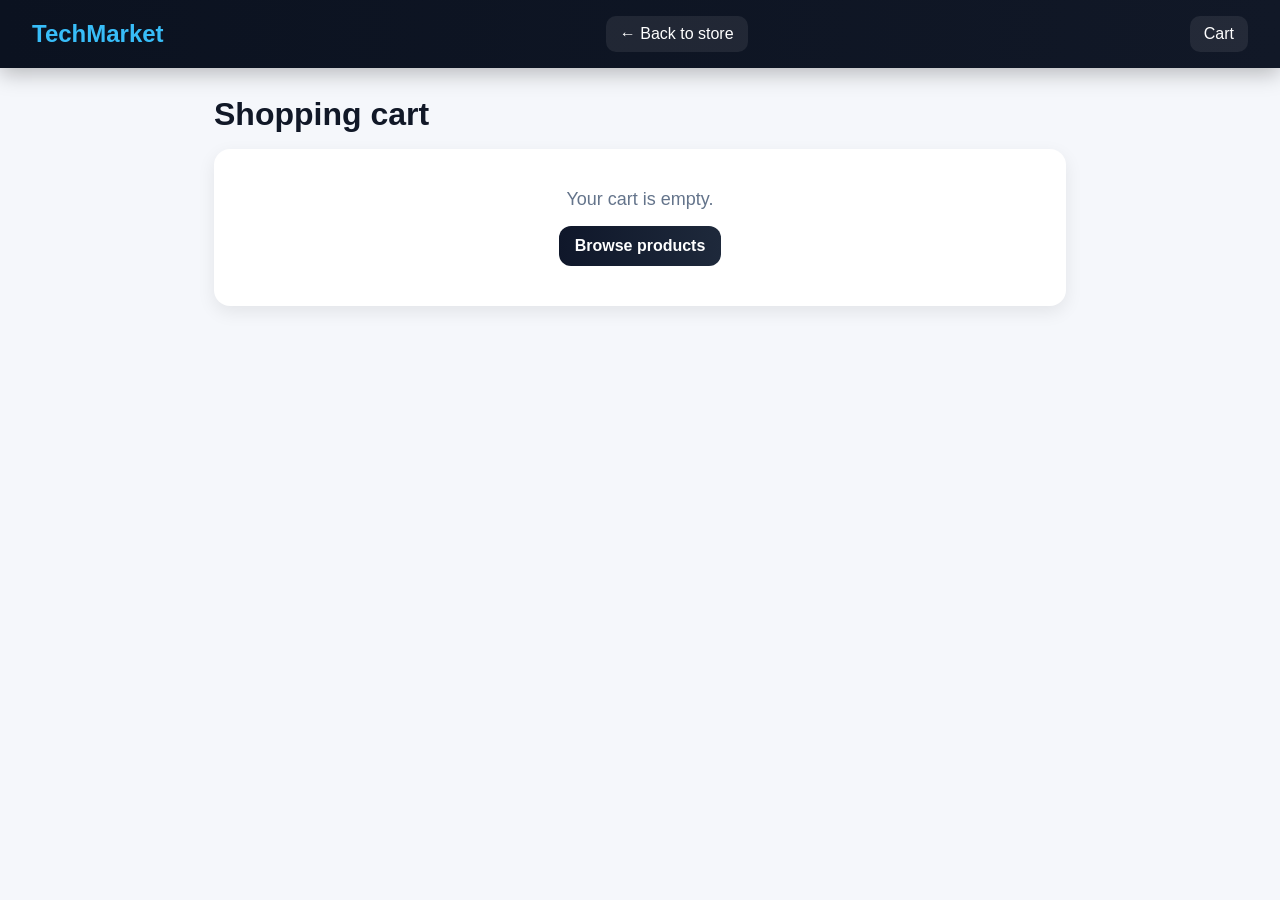
==== cart.html @ 543621c5 "Add files via upload" ====
<!DOCTYPE html>
<html lang="en">
<head>
  <meta charset="UTF-8">
  <meta name="viewport" content="width=device-width, initial-scale=1.0">
  <title>Cart · TechMarket</title>
  <link rel="icon" href="favicon.ico">
  <link rel="stylesheet" href="css/style.css">
</head>
<body>

<header class="site-header">
  <a href="index.html" class="logo">TechMarket</a>
  <a href="index.html" class="back-link">← Back to store</a>
  <a href="cart.html" class="cart-link" aria-current="page">
    Cart <span class="badge" id="cartCount" hidden>0</span>
  </a>
</header>

<main class="cart-page">
  <h1>Shopping cart</h1>

  <div id="cartItems" class="cart-items"></div>

  <div class="summary" id="summary" hidden>
    <span id="itemCount"></span>
    <span>Total: <strong id="total"></strong></span>
  </div>

  <section class="checkout" id="checkout" hidden aria-labelledby="checkoutTitle">
    <h2 id="checkoutTitle">Checkout</h2>

    <form id="orderForm" class="order-form" novalidate>
      <div class="field">
        <label for="name">Full name</label>
        <input type="text" id="name" name="name" autocomplete="name" aria-describedby="nameError">
        <p class="error" id="nameError"></p>
      </div>

      <div class="field">
        <label for="phone">Phone</label>
        <input type="tel" id="phone" name="phone" autocomplete="tel" placeholder="+380 50 123 4567" aria-describedby="phoneError">
        <p class="error" id="phoneError"></p>
      </div>

      <div class="field">
        <label for="email">Email</label>
        <input type="email" id="email" name="email" autocomplete="email" aria-describedby="emailError">
        <p class="error" id="emailError"></p>
      </div>

      <div class="field">
        <label for="city">City</label>
        <select id="city" name="city">
          <option>Odesa</option>
          <option>Kyiv</option>
          <option>Lviv</option>
          <option>Kharkiv</option>
        </select>
      </div>

      <fieldset class="form-group">
        <legend>Delivery</legend>
        <label><input type="radio" name="delivery" value="Nova Poshta" checked> Nova Poshta</label>
        <label><input type="radio" name="delivery" value="Ukrposhta"> Ukrposhta</label>
      </fieldset>

      <fieldset class="form-group">
        <legend>Extras</legend>
        <label><input type="checkbox" id="gift" name="gift"> Gift wrapping</label>
        <label><input type="checkbox" id="insurance" name="insurance"> Shipping insurance</label>
      </fieldset>

      <button type="submit" class="btn btn-primary btn-wide" id="submitBtn">Place order</button>
    </form>

    <ol class="order-progress" id="orderProgress" hidden aria-live="polite"></ol>
  </section>
</main>

<script type="module" src="js/cartPage.js"></script>
</body>
</html>
---- css/style.css ----
:root {
  --navy: #0b1220;
  --navy-2: #111827;
  --sky: #38bdf8;
  --blue: #2563eb;
  --blue-dark: #1d4ed8;
  --green: #16a34a;
  --red: #dc2626;
  --bg: #f5f7fb;
  --card: #ffffff;
  --border: #e6eaf0;
  --text: #111827;
  --muted: #64748b;
  --radius: 16px;
  --shadow: 0 6px 18px rgba(0, 0, 0, 0.08);
}

* { box-sizing: border-box; }

[hidden] { display: none !important; }

body {
  margin: 0;
  font-family: Arial, Helvetica, sans-serif;
  background: var(--bg);
  color: var(--text);
  min-height: 100vh;
  display: flex;
  flex-direction: column;
}

main { flex: 1; width: 100%; max-width: 1200px; margin: 0 auto; padding: 0 24px; }

a { color: var(--blue); }

.visually-hidden {
  position: absolute; width: 1px; height: 1px; overflow: hidden;
  clip: rect(0 0 0 0); white-space: nowrap;
}

:focus-visible { outline: 3px solid var(--sky); outline-offset: 2px; }

/* HEADER */
.site-header {
  background: linear-gradient(90deg, var(--navy), var(--navy-2));
  color: #fff;
  padding: 16px 32px;
  display: flex;
  align-items: center;
  justify-content: space-between;
  gap: 16px;
  box-shadow: 0 6px 20px rgba(0, 0, 0, 0.25);
  position: sticky;
  top: 0;
  z-index: 10;
}

.logo {
  font-size: 24px;
  font-weight: 800;
  color: var(--sky);
  text-decoration: none;
}

.search { flex: 1; max-width: 480px; }

.search input {
  width: 100%;
  padding: 12px 14px;
  border-radius: 10px;
  border: none;
  font-size: 15px;
}

.search input:focus { outline: none; box-shadow: 0 0 0 3px rgba(56, 189, 248, 0.45); }

.cart-link, .back-link {
  color: #fff;
  text-decoration: none;
  background: rgba(255, 255, 255, 0.08);
  padding: 9px 14px;
  border-radius: 10px;
  white-space: nowrap;
  transition: background 0.2s;
}

.cart-link:hover, .back-link:hover { background: rgba(255, 255, 255, 0.18); }

.badge {
  display: inline-block;
  min-width: 22px;
  padding: 2px 7px;
  margin-left: 6px;
  border-radius: 999px;
  background: var(--sky);
  color: var(--navy);
  font-size: 13px;
  font-weight: 700;
  text-align: center;
}

.badge[hidden] { display: none; }

/* CATEGORIES */
.categories {
  background: #fff;
  display: flex;
  gap: 10px;
  padding: 14px 32px;
  border-bottom: 1px solid var(--border);
  overflow-x: auto;
}

.chip {
  border: 1px solid var(--border);
  background: #fff;
  color: var(--text);
  padding: 8px 14px;
  border-radius: 999px;
  font: inherit;
  font-weight: 500;
  cursor: pointer;
  white-space: nowrap;
  transition: background 0.2s, color 0.2s, border-color 0.2s;
}

.chip:hover { background: #e0f2fe; color: #0284c7; }
.chip[aria-pressed="true"] { background: var(--navy-2); border-color: var(--navy-2); color: #fff; }

/* TOOLBAR */
.toolbar {
  display: flex;
  justify-content: space-between;
  align-items: center;
  gap: 12px;
  margin: 24px 0 0;
  color: var(--muted);
}

.toolbar p { margin: 0; }

.sort select {
  margin-left: 6px;
  padding: 8px 10px;
  border-radius: 8px;
  border: 1px solid var(--border);
  font: inherit;
  background: #fff;
}

.notice {
  background: #fff7ed;
  border: 1px solid #fed7aa;
  color: #9a3412;
  padding: 12px 16px;
  border-radius: 12px;
}

/* PRODUCT GRID */
.container {
  padding: 24px 0 40px;
  display: grid;
  grid-template-columns: repeat(auto-fill, minmax(240px, 1fr));
  gap: 24px;
}

.card {
  background: var(--card);
  border-radius: 18px;
  overflow: hidden;
  box-shadow: var(--shadow);
  border: 1px solid #eef2f7;
  display: flex;
  flex-direction: column;
  transition: transform 0.25s ease, box-shadow 0.25s ease;
}

.card:hover { transform: translateY(-6px); box-shadow: 0 16px 35px rgba(0, 0, 0, 0.15); }

.card-image {
  height: 220px;
  padding: 20px;
  background: #fff;
  display: flex;
  align-items: center;
  justify-content: center;
  border-bottom: 1px solid #f1f5f9;
}

.card-image img { max-width: 100%; max-height: 100%; object-fit: contain; }

.card-body { padding: 14px 16px 16px; display: flex; flex-direction: column; flex: 1; }

.card-category {
  margin: 0 0 6px;
  font-size: 12px;
  text-transform: uppercase;
  letter-spacing: 0.06em;
  color: var(--muted);
}

.card h3 {
  margin: 0 0 8px;
  font-size: 15px;
  font-weight: 600;
  line-height: 1.35;
  display: -webkit-box;
  -webkit-line-clamp: 2;
  -webkit-box-orient: vertical;
  overflow: hidden;
}

.rating { margin: 0 0 12px; color: #d97706; font-size: 14px; }
.rating span { color: var(--muted); }

.card-footer { margin-top: auto; display: flex; align-items: center; justify-content: space-between; gap: 10px; }

.price { margin: 0; font-size: 19px; font-weight: 700; color: var(--green); }

.skeleton { height: 380px; background: linear-gradient(90deg, #eef2f7, #f8fafc, #eef2f7); background-size: 200% 100%; animation: shimmer 1.2s infinite; }
@keyframes shimmer { to { background-position: -200% 0; } }

.empty { grid-column: 1 / -1; text-align: center; color: var(--muted); padding: 40px 0; }

/* BUTTONS */
.btn {
  display: inline-block;
  border: none;
  border-radius: 12px;
  padding: 11px 16px;
  font: inherit;
  font-weight: 600;
  cursor: pointer;
  text-decoration: none;
  text-align: center;
  transition: background 0.2s, transform 0.2s;
}

.btn-primary { background: linear-gradient(90deg, #0f172a, #1e293b); color: #fff; }
.btn-primary:hover:not(:disabled) { background: linear-gradient(90deg, var(--blue), var(--blue-dark)); transform: scale(1.02); }
.btn:disabled { opacity: 0.6; cursor: wait; }
.btn-wide { width: 100%; margin-top: 8px; }

/* CART PAGE */
.cart-page { max-width: 900px; }
.cart-page h1 { margin: 28px 0 16px; }

.cart-items { display: flex; flex-direction: column; gap: 14px; }

.cart-item {
  background: #fff;
  padding: 16px;
  border-radius: var(--radius);
  box-shadow: var(--shadow);
  border: 1px solid #eef2f7;
  display: grid;
  grid-template-columns: 72px 1fr auto auto auto;
  align-items: center;
  gap: 16px;
}

.cart-item img { width: 72px; height: 72px; object-fit: contain; }
.cart-item h3 { margin: 0 0 4px; font-size: 16px; }
.unit-price { margin: 0; color: var(--muted); font-size: 14px; }
.line-total { margin: 0; font-weight: 700; color: var(--green); min-width: 90px; text-align: right; }

.stepper { display: flex; align-items: center; border: 1px solid var(--border); border-radius: 10px; overflow: hidden; }
.step { width: 36px; height: 36px; border: none; background: #f8fafc; font-size: 18px; cursor: pointer; }
.step:hover:not(:disabled) { background: #e0f2fe; }
.step:disabled { color: #cbd5e1; cursor: not-allowed; }
.qty { min-width: 34px; text-align: center; font-weight: 600; }

.remove { border: none; background: none; color: var(--red); font: inherit; cursor: pointer; padding: 6px; }
.remove:hover { text-decoration: underline; }

.empty-cart { background: #fff; border-radius: var(--radius); box-shadow: var(--shadow); padding: 40px; text-align: center; }
.empty-cart p { color: var(--muted); font-size: 18px; margin: 0 0 16px; }

.summary {
  margin: 20px 0;
  padding: 20px;
  background: #fff;
  border-radius: var(--radius);
  box-shadow: var(--shadow);
  display: flex;
  justify-content: space-between;
  align-items: center;
  font-size: 18px;
  color: var(--muted);
}

.summary strong { color: var(--text); font-size: 26px; }

/* CHECKOUT */
.checkout { margin: 28px 0 48px; }

.order-form {
  background: #fff;
  padding: 28px;
  border-radius: var(--radius);
  box-shadow: var(--shadow);
}

.field { margin-bottom: 14px; }
.field label { display: block; font-weight: 600; margin-bottom: 6px; }

.order-form input[type="text"],
.order-form input[type="tel"],
.order-form input[type="email"],
.order-form select {
  width: 100%;
  padding: 11px;
  border: 1px solid #dbe2ea;
  border-radius: 8px;
  font: inherit;
}

.order-form [aria-invalid="true"] { border-color: var(--red); background: #fef2f2; }
.error { margin: 4px 0 0; color: var(--red); font-size: 14px; min-height: 1em; }

.form-group { border: 1px solid var(--border); border-radius: 10px; margin: 18px 0; padding: 12px 16px; }
.form-group legend { font-weight: 600; padding: 0 6px; }
.form-group label { display: block; margin: 8px 0; }

.order-progress { list-style: none; margin: 20px 0 0; padding: 20px; background: #fff; border-radius: var(--radius); box-shadow: var(--shadow); }
.step-item { padding: 8px 0 8px 32px; position: relative; color: var(--muted); }
.step-item::before { position: absolute; left: 0; width: 22px; text-align: center; }
.step-item[data-state="pending"]::before { content: "○"; }
.step-item[data-state="active"] { color: var(--text); font-weight: 600; }
.step-item[data-state="active"]::before { content: "◌"; animation: spin 1s linear infinite; }
.step-item[data-state="done"] { color: var(--green); }
.step-item[data-state="done"]::before { content: "✓"; }
.step-item[data-state="failed"] { color: var(--red); }
.step-item[data-state="failed"]::before { content: "✕"; }
@keyframes spin { to { transform: rotate(360deg); } }
.result { margin-top: 12px; padding: 12px 14px; border-radius: 10px; font-weight: 600; }
.result.ok { background: #f0fdf4; color: #166534; }
.result.fail { background: #fef2f2; color: #991b1b; }

/* TOAST */
.toast {
  position: fixed;
  left: 50%;
  bottom: 24px;
  transform: translate(-50%, 20px);
  max-width: min(90vw, 480px);
  background: var(--navy-2);
  color: #fff;
  padding: 12px 18px;
  border-radius: 12px;
  box-shadow: 0 10px 30px rgba(0, 0, 0, 0.3);
  opacity: 0;
  pointer-events: none;
  transition: opacity 0.25s, transform 0.25s;
  white-space: nowrap;
  overflow: hidden;
  text-overflow: ellipsis;
}

.toast.show { opacity: 1; transform: translate(-50%, 0); }

/* FOOTER / 404 */
.site-footer { text-align: center; color: var(--muted); font-size: 14px; padding: 24px; }
.not-found { text-align: center; padding: 80px 24px; }
.not-found h1 { font-size: 72px; margin: 0; color: var(--sky); }
.not-found p { color: var(--muted); margin: 8px 0 24px; }

/* RESPONSIVE */
@media (max-width: 700px) {
  .site-header { flex-wrap: wrap; padding: 12px 16px; }
  .search { order: 3; flex-basis: 100%; max-width: none; }
  .categories { padding: 12px 16px; }
  main { padding: 0 16px; }
  .toolbar { flex-direction: column; align-items: flex-start; }
  .cart-item { grid-template-columns: 56px 1fr auto; }
  .cart-item img { width: 56px; height: 56px; }
  .stepper { grid-column: 2; }
  .line-total { grid-column: 3; grid-row: 1; }
  .remove { grid-column: 3; justify-self: end; }
  .order-form { padding: 20px; }
}

@media (prefers-reduced-motion: reduce) {
  *, *::before { animation: none !important; transition: none !important; }
}
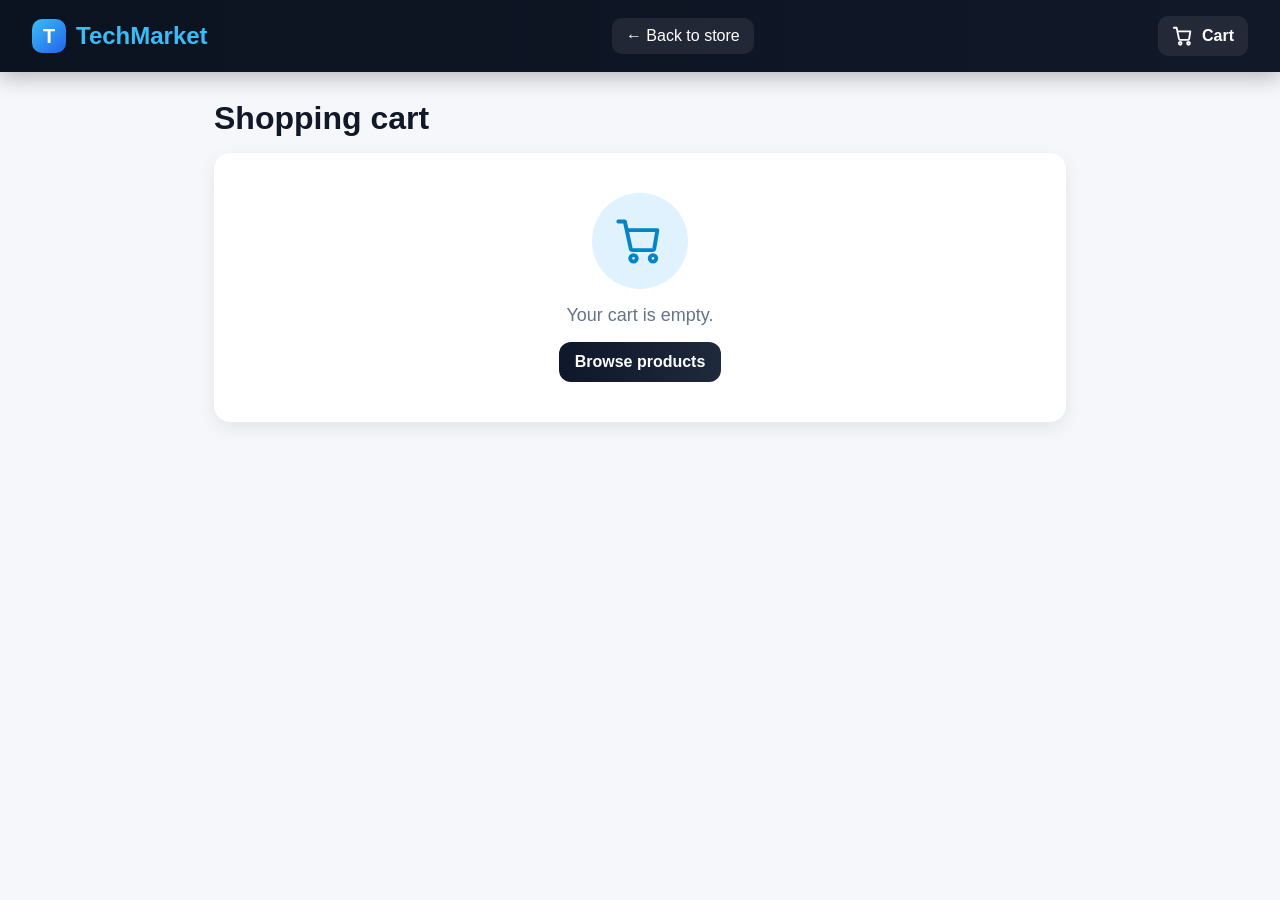
==== commit 21d30337: "Add files via upload" ====
--- a/cart.html
+++ b/cart.html
@@ -10,10 +10,10 @@
 <body>
 
 <header class="site-header">
-  <a href="index.html" class="logo">TechMarket</a>
+  <a href="index.html" class="logo"><span class="logo-mark" aria-hidden="true">T</span>TechMarket</a>
   <a href="index.html" class="back-link">← Back to store</a>
   <a href="cart.html" class="cart-link" aria-current="page">
-    Cart <span class="badge" id="cartCount" hidden>0</span>
+    <svg class="icon" viewBox="0 0 24 24" width="22" height="22" fill="none" stroke="currentColor" stroke-width="2" stroke-linecap="round" stroke-linejoin="round" aria-hidden="true"><circle cx="9" cy="20" r="1.5"/><circle cx="18" cy="20" r="1.5"/><path d="M2 3h3l2.7 12.4a1 1 0 0 0 1 .8h8.9a1 1 0 0 0 1-.8L20 7H6"/></svg><span>Cart</span> <span class="badge" id="cartCount" hidden>0</span>
   </a>
 </header>
 
--- a/css/style.css
+++ b/css/style.css
@@ -383,3 +383,59 @@
 @media (prefers-reduced-motion: reduce) {
   *, *::before { animation: none !important; transition: none !important; }
 }
+
+/* ===== VISUAL POLISH ===== */
+.logo { display: inline-flex; align-items: center; gap: 10px; }
+.logo-mark {
+  display: grid; place-items: center; width: 34px; height: 34px; border-radius: 10px;
+  background: linear-gradient(135deg, var(--sky), var(--blue)); color: #fff; font-size: 20px; font-weight: 800;
+}
+
+.cart-link { display: inline-flex; align-items: center; gap: 8px; font-weight: 600; }
+.cart-link .icon { flex: none; }
+.cart-link .badge { margin-left: 0; }
+
+/* HERO */
+.hero {
+  max-width: 1200px; margin: 24px auto 0; padding: 40px 48px;
+  border-radius: 24px; color: #fff;
+  background: radial-gradient(circle at 85% 20%, rgba(56,189,248,.35), transparent 45%),
+              linear-gradient(120deg, #0b1220 0%, #16264a 55%, #1d4ed8 100%);
+  display: flex; align-items: center; justify-content: space-between; gap: 24px;
+  box-shadow: 0 18px 40px rgba(15, 23, 42, .25);
+  width: calc(100% - 48px);
+}
+.hero-text { max-width: 520px; }
+.hero-tag { margin: 0 0 12px; color: var(--sky); font-weight: 700; font-size: 13px; text-transform: uppercase; letter-spacing: .1em; }
+.hero h1 { margin: 0 0 14px; font-size: clamp(28px, 4vw, 44px); line-height: 1.12; }
+.hero-sub { margin: 0 0 24px; color: #cbd5e1; font-size: 17px; line-height: 1.5; }
+.btn-light { background: #fff; color: var(--navy); padding: 13px 26px; }
+.btn-light:hover { background: var(--sky); transform: translateY(-2px); }
+.hero-art { width: min(360px, 40%); height: auto; flex: none; filter: drop-shadow(0 12px 24px rgba(0,0,0,.35)); }
+
+.categories { margin-top: 24px; background: transparent; border-bottom: 0; padding-bottom: 0; max-width: 1200px; margin-left: auto; margin-right: auto; padding-left: 24px; padding-right: 24px; }
+
+/* CARDS */
+.card-image { background: linear-gradient(180deg, #fff, #f8fafc); }
+.card-image img { transition: transform .35s ease; }
+.card:hover .card-image img { transform: scale(1.06); }
+.card-category {
+  align-self: flex-start; padding: 3px 10px; border-radius: 999px;
+  background: #e0f2fe; color: #0369a1; font-weight: 700; font-size: 11px;
+}
+.card .btn-primary { padding: 10px 14px; font-size: 14px; }
+.card .btn-primary::before { content: "+"; margin-right: 6px; font-weight: 800; }
+
+.site-footer { border-top: 1px solid var(--border); background: #fff; margin-top: 8px; }
+
+@media (max-width: 700px) {
+  .hero { flex-direction: column; text-align: center; padding: 28px 20px; width: calc(100% - 32px); }
+  .hero-art { width: min(260px, 70%); }
+  .categories { padding-left: 16px; padding-right: 16px; }
+  .cart-link span:not(.badge) { display: none; }
+}
+
+.empty-cart::before {
+  content: ""; display: block; width: 96px; height: 96px; margin: 0 auto 16px; border-radius: 50%;
+  background: #e0f2fe url("data:image/svg+xml,%3Csvg xmlns='http://www.w3.org/2000/svg' viewBox='0 0 24 24' fill='none' stroke='%230284c7' stroke-width='1.8' stroke-linecap='round' stroke-linejoin='round'%3E%3Ccircle cx='9' cy='20' r='1.5'/%3E%3Ccircle cx='18' cy='20' r='1.5'/%3E%3Cpath d='M2 3h3l2.7 12.4a1 1 0 0 0 1 .8h8.9a1 1 0 0 0 1-.8L20 7H6'/%3E%3C/svg%3E") center / 52px no-repeat;
+}
